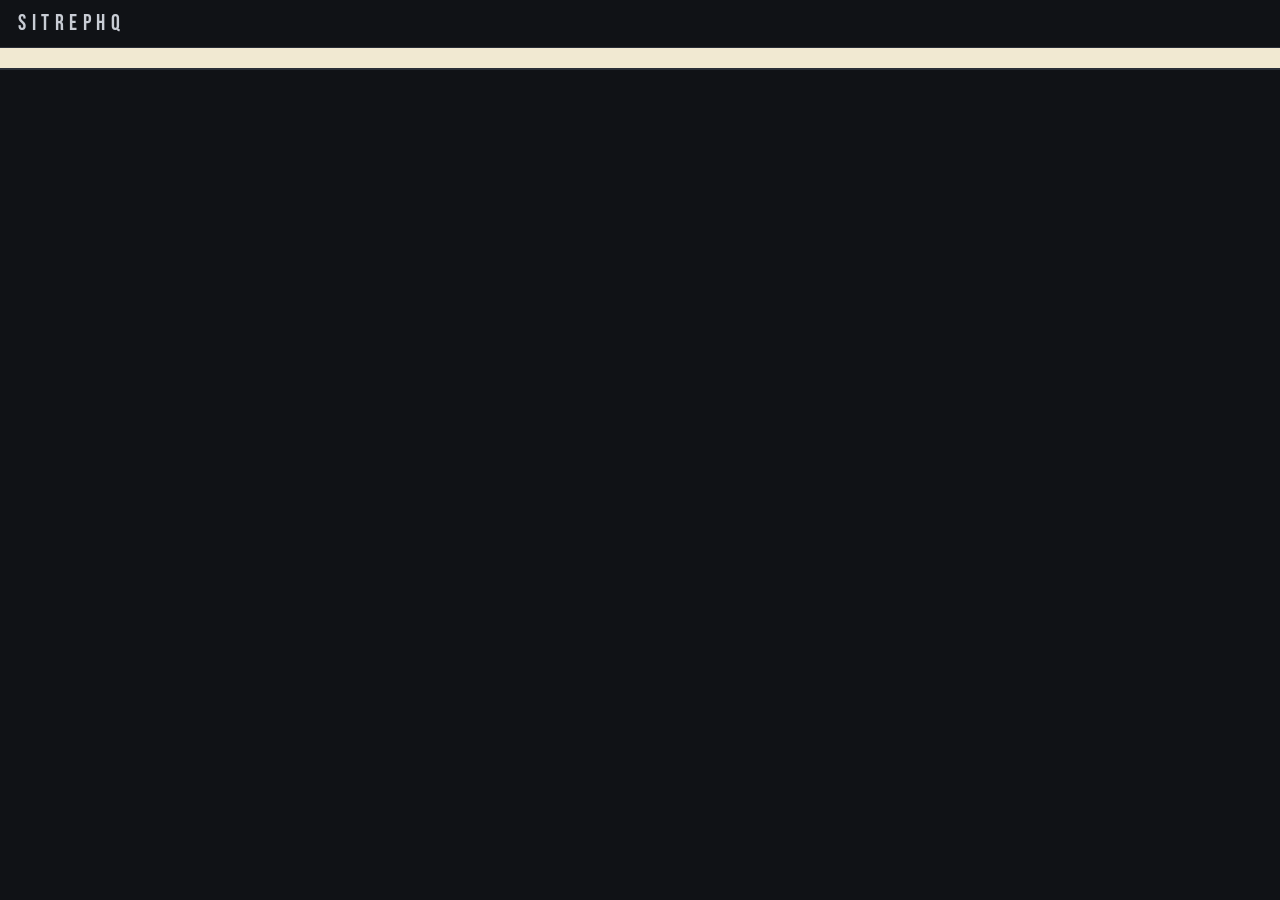
==== sitrep/static/index.html @ a3bd5f13 "workspace: sitrep + sitrep-agent members, crate renamed sitrep" ====
<!doctype html>
<html lang="en">
<head>
    <meta charset="utf-8">
    <meta name="viewport" content="width=device-width, intial-scale=1">
    <title>SITREP</title>
    <link rel="stylesheet" href="styles.css?v=1">
</head>
<body>
    <header id="masthead">SITREPHQ</header>
    <status-strip id="strip"></status-strip>
    <main id="panes"></main>
    <script src="components.js?v=1" type="module"></script>
</body>
</html>
---- sitrep/static/styles.css ----
:root {
    /* BOOTS ON THE GROUND */
    --bg: #101216;                      /* THE DESK - NEAR-BLACK */
    --surface: #f1e9d2;                 /* THE PAGE - PARCHMENT */
    --surface-under: #e2d7b8;           /* INACTIVE TABBED SHEETS */
    --border: #2a2e37;                  /* DARK BORDERS */
    --rule: #c9bd9d;                    /* PARCHMENT BORDER HAIRLINES ON PAGE */

    /* INK ON SURFACES */
    --ink: #26231e;
    --ink-dim: #6b6455;

    /* TEXT ON BACKGROUND */
    --text: #c8ccd4;
    --text-dim: #7d838f;

    /* ACCENTS */
    --accent: #00308f;                  /* USAF BLUE f/SURFACE */
    --accent-bright: #5d8aa8;           /* USAF AIR SUPERIORITY BLUE f/DARK ONLY*/

    /* STATE - STAMPED STATUS */
    --state-ok: #1e6b34;
    --state-idle: #6c7350;
    --state-run: #00308f;
    --state-ghost: #8a6d1f;
    --state-bad: #9b1c1c;

    /* TYPOGRAPHY */
    --font-display: 'Bebas Neue', sans-serif;
    --font-mono: 'Libertinus Mono', monospace;

    /* STRUCTURE */
    --pill-radius: 3px;
    --pane-height: 420px;
    --pane-render-width: 1280px;
    --tab-stagger: 14px;
}

* { box-sizing: border-box; }

@font-face {
    font-family: 'Bebas Neue';
    src: url('fonts/bebas-neue-v16-latin-regular.woff2') format('woff2');
    font-display: swap;
}

@font-face {
    font-family: "Libertinus Mono";
    src: url('fonts/libertinus-mono-v1-latin-regular.woff2') format('woff2');
    font-display: swap;
}

body {
    margin: 0;
    background: var(--bg);
    color: var(--text);
    font-family: var(--font-mono);
    font-size: 15px;
    text-indent: 0.15rem;
    letter-spacing: 0.1em;
}

#masthead {
    padding: 10px 16px;
    border-bottom: 1px solid var(--border);
    font-family: var(--font-display);
    font-size: 22px;
    letter-spacing: 0.25em;
}

#panes {
    display: grid;
    grid-template-columns: repeat(auto-fit, minmax(480px, 1fr));
    gap: 12px;
    padding: 12px;
    border-top: 1px solid var(--border);
}

#strip {
    display: flex;
    flex-wrap: wrap;
    gap: 10px;
    padding: 10px 12px;
    background: var(--surface);
    border-bottom: 1px solid var(--border);
}

#strip .zone {
    display: flex;
    flex-wrap: wrap;
    align-items: center;
    gap: 6px;
    padding: 2px 8px 2px 2px;
    border: 1px solid var(--rule);
    border-radius: var(--pill-radius);
}

#strip .zone > .zlabel {
    font-family: var(--font-display);
    font-size: 13px;
    letter-spacing: 0.12em;
    color: var(--ink-dim);
    padding: 0 6px;
    border-right: 1px solid var(--rule);
}

#strip .pill {
    font-size: 12px;
    line-height: 1;
    padding: 4px 7px;
    border-radius: var(--pill-radius);
    color: var(--surface);
    background: var(--state-ghost);
    white-space: nowrap;
}

#strip .pill.ok     { background: var(--state-ok); }
#strip .pill.idle   { background: var(--state-idle); }
#strip .pill.run    { background: var(--state-run); }
#strip .pill.bad    { background: var(--state-bad); }
#strip .pill.ghost  { 
    background: transparent; 
    color: var(--state-ghost);
    border: 1px dashed var(--state-ghost);
}

#strip .zone.down { border-color: var(--state-bad); }
#strip .zone.down > .zlabel { color: var(--state-bad); }

sitrep-pane {
    display: block;
    background: var(--surface);
    border: 1px solid var(--border);
    overflow: hidden;
}

sitrep-pane .bar {
    display: flex;
    justify-content: space-between;
    padding: 6px 10px;
    border-bottom: 1px solid var(--border);
    color: var(--ink-dim);
    font-family: var(--font-display);
    font-size: 15px;
    text-transform: uppercase;
    letter-spacing: 0.15em;
}

sitrep-pane .bar span {
    font-family: var(--font-display);
    font-size: 15px;
    letter-spacing: 0.15em;
}

sitrep-pane .bar button {
    background: none;
    border: none;
    color: var(--ink-dim);
    cursor: pointer;
    font: inherit;
}

sitrep-pane .frame-wrap {  position: relative; height: 420px; overflow: hidden; }
sitrep-pane iframe { border: 0; display: block; }
sitrep-pane[kind="term"] iframe { width: 100%; height: 100%; }
sitrep-pane[kind="site"] iframe {
    width: var(--pane-render-width);
    height: calc(420px / var(--scale, 1));
    transform: scale(var(--scale, 1));
    transform-origin: top left;
}
sitrep-pane .veil {
    position: absolute;
    inset: 0;
    display: none;
    place-items: center;
    padding: 16px;
    text-align: center;
    color: var(--ink-dim);
    font-size: 13px;
    background: var(--surface);
}
sitrep-pane.dead .veil { display: grid; }
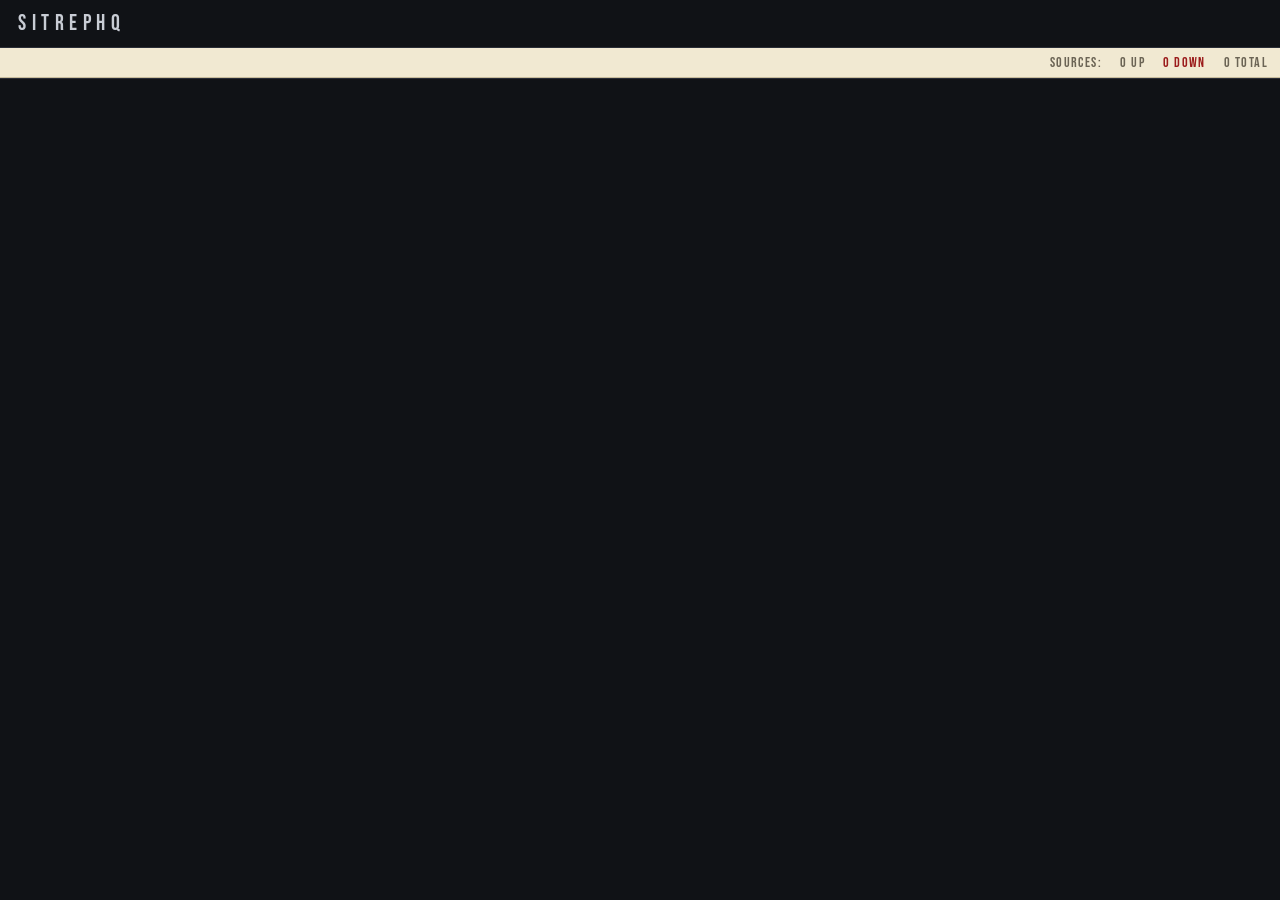
==== commit f1884f83: "tab sources schema, validation cross-check, tests" ====
--- a/sitrep/static/index.html
+++ b/sitrep/static/index.html
@@ -9,7 +9,10 @@
 <body>
     <header id="masthead">SITREPHQ</header>
     <status-strip id="strip"></status-strip>
-    <main id="panes"></main>
+    <div id="view">
+        <main id="panes"></main>
+        <nav id="rail"></nav>
+    </div>
     <script src="components.js?v=1" type="module"></script>
 </body>
 </html>
--- a/sitrep/static/styles.css
+++ b/sitrep/static/styles.css
@@ -11,6 +11,7 @@
     --ink-dim: #6b6455;
 
     /* TEXT ON BACKGROUND */
+    --pill-text: #f1e9d2;
     --text: #c8ccd4;
     --text-dim: #7d838f;
 
@@ -68,61 +69,72 @@
     letter-spacing: 0.25em;
 }
 
-#panes {
-    display: grid;
-    grid-template-columns: repeat(auto-fit, minmax(480px, 1fr));
-    gap: 12px;
-    padding: 12px;
-    border-top: 1px solid var(--border);
-}
-
-#strip {
+#view { display: flex; align-items: flex-start }
+#panes { flex: 1; }
+
+#rail {
     display: flex;
-    flex-wrap: wrap;
-    gap: 10px;
-    padding: 10px 12px;
+    flex-direction: column;
+    gap: 6px;
+    padding: 12px 6px;
+    flex: 0 0 auto;
+}
+#rail .tab {
+    writing-mode: vertical-rl;
+    font-family: var(--font-display);
+    font-size: 14px;
+    letter-spacing: 0.15em;
+    padding: 12px 6px;
+    background: var(--surface-under);
+    color: var(--ink-dim);
+    border: 1px solid var(--rule);
+    border-radius: 0 var(--pill-radius) var(--pill-radius) 0;
+    cursor: pointer;
+    margin-top: calc(var(--tab-index) * var(--tab-stagger));   /* binder stagger */
+}
+#rail .tab.active {
     background: var(--surface);
-    border-bottom: 1px solid var(--border);
-}
-
-#strip .zone {
-    display: flex;
-    flex-wrap: wrap;
-    align-items: center;
-    gap: 6px;
-    padding: 2px 8px 2px 2px;
-    border: 1px solid var(--rule);
-    border-radius: var(--pill-radius);
-}
-
-#strip .zone > .zlabel {
-    font-family: var(--font-display);
-    font-size: 13px;
-    letter-spacing: 0.12em;
-    color: var(--ink-dim);
-    padding: 0 6px;
-    border-right: 1px solid var(--rule);
-}
+    color: var(--ink);
+    border-left: 3px solid var(--accent);
+}
+
+#strip { display: block; padding: 0; background: var(--surface); border-bottom: 1px solid var(--border); }
+
+.strip-totals {
+    display: flex; gap: 16px; justify-content: flex-end;
+    padding: 6px 12px; border-bottom: 1px solid var(--rule);
+    font-family: var(--font-display); font-size: 14px; letter-spacing: 0.1em;
+    color: var(--ink-dim);
+}
+.strip-totals .t-down { color: var(--state-bad); }
+.strip-totals .t-title { color: var(--ink-dim); letter-spacing: 0.1em; }
+
+.attention {
+    display: flex; flex-wrap: wrap; align-items: center; gap: 8px;
+    padding: 8px 12px; background: var(--surface-under);
+    border-bottom: 1px solid var(--rule);
+}
+.att-item { display: inline-flex; align-items: center; gap: 5px; }
+.att-zone { font-size: 11px; color: var(--ink-dim); }
+
+.zone { display: flex; align-items: baseline; gap: 10px; padding: 5px 12px; border-bottom: 1px solid var(--rule); }
+.zone:last-child { border-bottom: none; }
+.zhead { flex: 0 0 150px; display: flex; justify-content: space-between; align-items: baseline; }
+.zone .zlabel { font-family: var(--font-display); font-size: 13px; letter-spacing: 0.12em; color: var(--ink-dim); }
+.zone .zcount { font-size: 11px; color: var(--ink-dim); }
+.zone.down .zlabel, .zone.down .zcount { color: var(--state-bad); }
+.zbody { display: flex; flex-wrap: wrap; gap: 6px; flex: 1; }
 
 #strip .pill {
-    font-size: 12px;
-    line-height: 1;
-    padding: 4px 7px;
-    border-radius: var(--pill-radius);
-    color: var(--surface);
-    background: var(--state-ghost);
-    white-space: nowrap;
-}
-
-#strip .pill.ok     { background: var(--state-ok); }
-#strip .pill.idle   { background: var(--state-idle); }
-#strip .pill.run    { background: var(--state-run); }
-#strip .pill.bad    { background: var(--state-bad); }
-#strip .pill.ghost  { 
-    background: transparent; 
-    color: var(--state-ghost);
-    border: 1px dashed var(--state-ghost);
-}
+    font-size: 12px; line-height: 1; padding: 4px 7px;
+    border-radius: var(--pill-radius); color: var(--pill-text);
+    background: var(--state-ghost); white-space: nowrap;
+}
+#strip .pill.ok { background: var(--state-ok); }
+#strip .pill.idle { background: var(--state-idle); }
+#strip .pill.run { background: var(--state-run); }
+#strip .pill.bad { background: var(--state-bad); }
+#strip .pill.ghost { background: transparent; color: var(--state-ghost); border: 1px dashed var(--state-ghost); }
 
 #strip .zone.down { border-color: var(--state-bad); }
 #strip .zone.down > .zlabel { color: var(--state-bad); }
@@ -180,4 +192,20 @@
     font-size: 13px;
     background: var(--surface);
 }
-sitrep-pane.dead .veil { display: grid; }+sitrep-pane.dead .veil { display: grid; }
+
+.attn-label {
+    font-family: var(--font-display);
+    font-size: 13px;
+    letter-spacing: 0.14em;
+    color: var(--state-bad);
+    font-weight: 700;
+}
+
+.attention {
+    display: flex; flex-wrap: wrap; align-items: center; gap: 8px;
+    padding: 8px 12px;
+    background: var(--surface-under);
+    border-bottom: 1px solid var(--rule);
+    border-left: 3px solid var(--state-bad);
+}
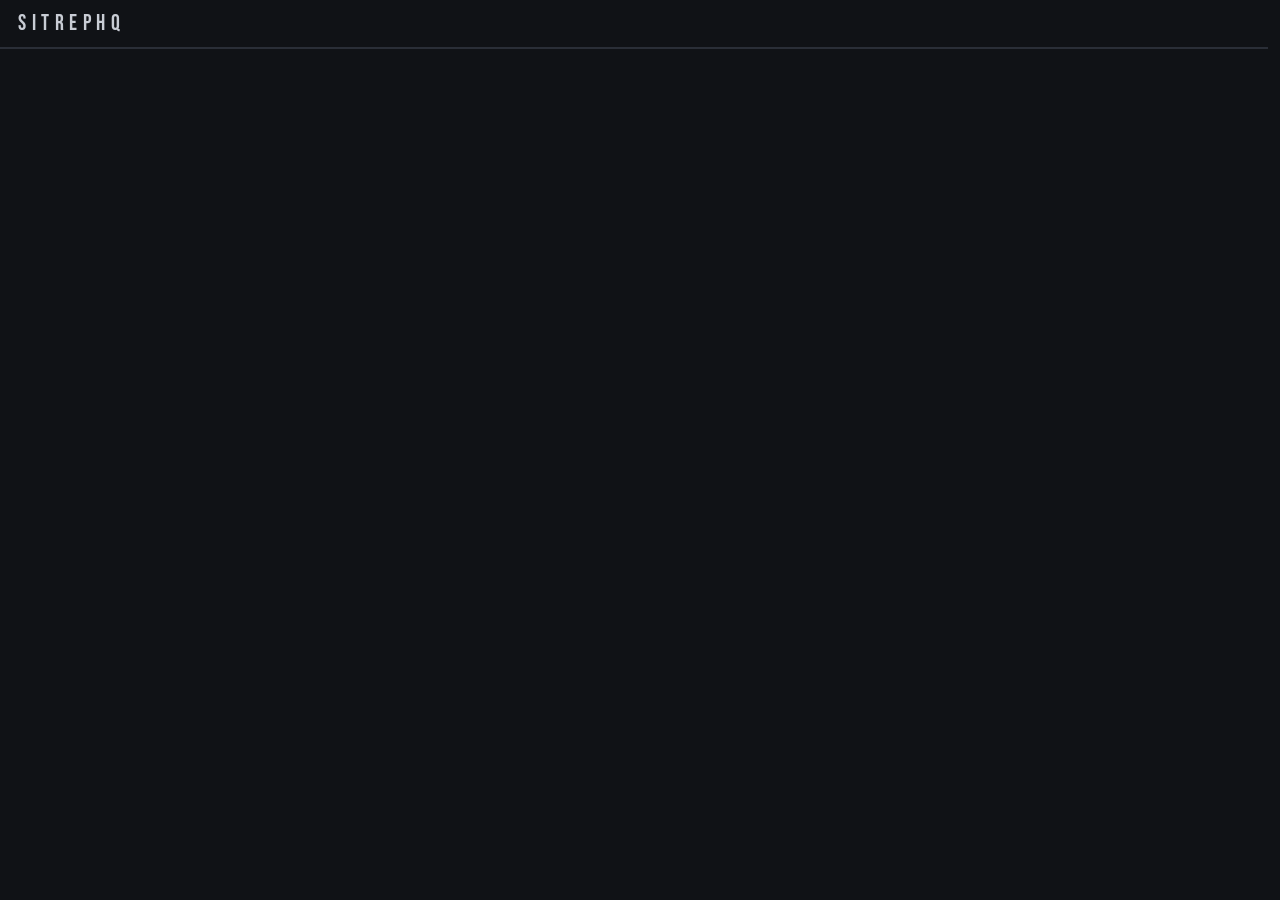
==== commit b18a5a10: "tab redesign: per-tab views, global attention, full height rail" ====
--- a/sitrep/static/index.html
+++ b/sitrep/static/index.html
@@ -4,15 +4,18 @@
     <meta charset="utf-8">
     <meta name="viewport" content="width=device-width, intial-scale=1">
     <title>SITREP</title>
-    <link rel="stylesheet" href="styles.css?v=1">
+    <link rel="stylesheet" href="styles.css?v=2">
 </head>
 <body>
-    <header id="masthead">SITREPHQ</header>
-    <status-strip id="strip"></status-strip>
-    <div id="view">
+<div id="page">
+    <div id="column">
+        <header id="masthead">SITREPHQ</header>
+        <attention-bar id="attention"></attention-bar>
+        <status-strip id="strip"></status-strip>
         <main id="panes"></main>
-        <nav id="rail"></nav>
     </div>
-    <script src="components.js?v=1" type="module"></script>
+    <nav id="rail"></nav>
+</div>
+<script src="components.js?v=N" type="module"></script>
 </body>
 </html>
--- a/sitrep/static/styles.css
+++ b/sitrep/static/styles.css
@@ -69,16 +69,11 @@
     letter-spacing: 0.25em;
 }
 
-#view { display: flex; align-items: flex-start }
+#page { display: flex; min-height: 100vh; align-items: stretch; }
 #panes { flex: 1; }
-
-#rail {
-    display: flex;
-    flex-direction: column;
-    gap: 6px;
-    padding: 12px 6px;
-    flex: 0 0 auto;
-}
+#column { flex: 1; min-width: 0; display: flex; flex-direction: column; }
+#rail { flex: 0 0 auto; display: flex; flex-direction: column; gap: 6px; padding: 12px 6px; }
+
 #rail .tab {
     writing-mode: vertical-rl;
     font-family: var(--font-display);
@@ -125,16 +120,16 @@
 .zone.down .zlabel, .zone.down .zcount { color: var(--state-bad); }
 .zbody { display: flex; flex-wrap: wrap; gap: 6px; flex: 1; }
 
-#strip .pill {
+.pill {
     font-size: 12px; line-height: 1; padding: 4px 7px;
     border-radius: var(--pill-radius); color: var(--pill-text);
     background: var(--state-ghost); white-space: nowrap;
 }
-#strip .pill.ok { background: var(--state-ok); }
-#strip .pill.idle { background: var(--state-idle); }
-#strip .pill.run { background: var(--state-run); }
-#strip .pill.bad { background: var(--state-bad); }
-#strip .pill.ghost { background: transparent; color: var(--state-ghost); border: 1px dashed var(--state-ghost); }
+.pill.ok { background: var(--state-ok); }
+.pill.idle { background: var(--state-idle); }
+.pill.run { background: var(--state-run); }
+.pill.bad { background: var(--state-bad); }
+.pill.ghost { background: transparent; color: var(--state-ghost); border: 1px dashed var(--state-ghost); }
 
 #strip .zone.down { border-color: var(--state-bad); }
 #strip .zone.down > .zlabel { color: var(--state-bad); }
@@ -208,4 +203,7 @@
     background: var(--surface-under);
     border-bottom: 1px solid var(--rule);
     border-left: 3px solid var(--state-bad);
-}+}
+
+.att-tab { font-size: 10px; color: var(--accent); cursor: pointer; letter-spacing: 0.1em; margin-left: 4px; }
+.att-tab:hover { text-decoration: underline; }
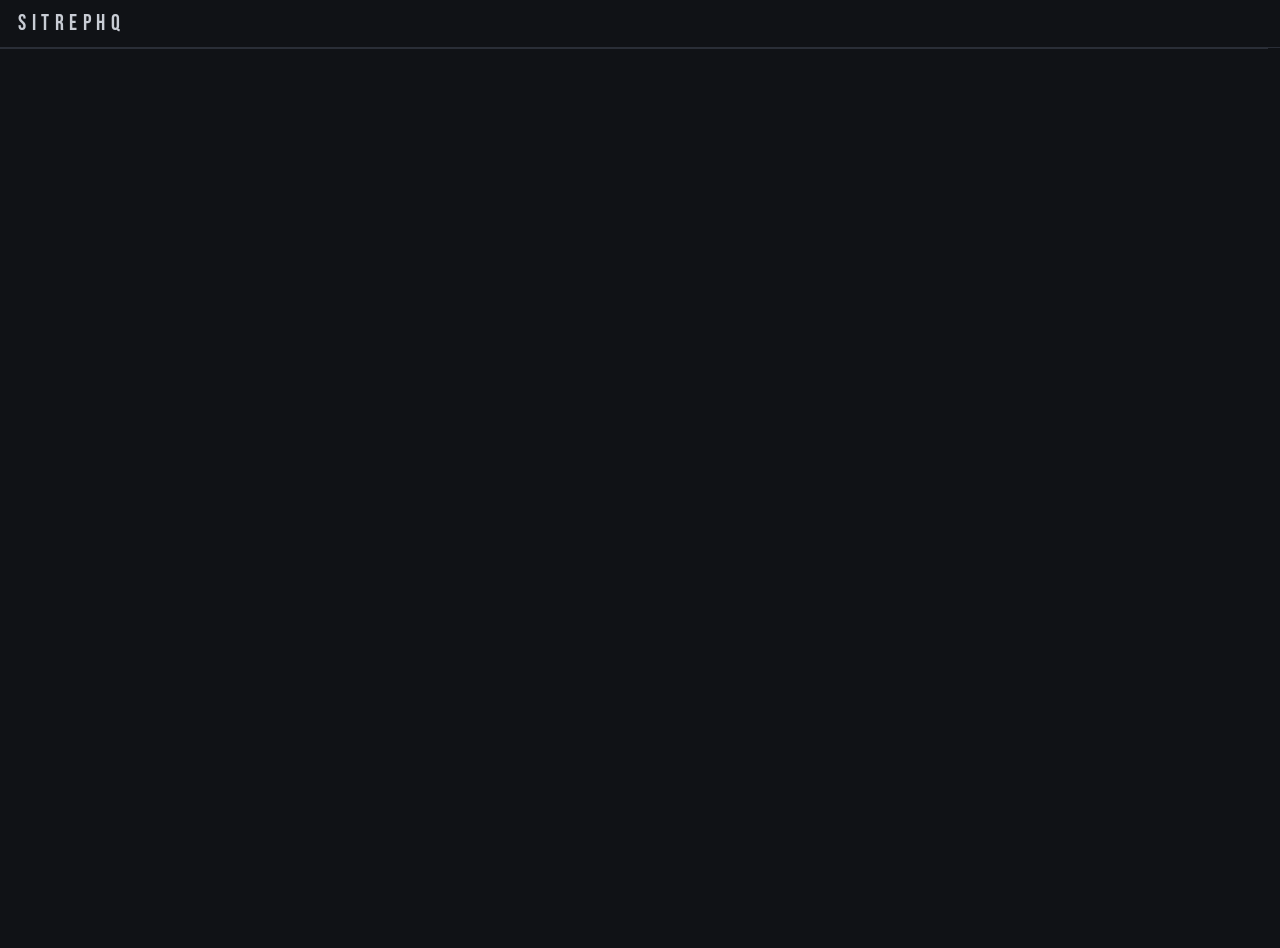
==== commit a830f47d: "masthead above rail" ====
--- a/sitrep/static/index.html
+++ b/sitrep/static/index.html
@@ -7,15 +7,15 @@
     <link rel="stylesheet" href="styles.css?v=2">
 </head>
 <body>
+<header id="masthead">SITREPHQ</header>
 <div id="page">
     <div id="column">
-        <header id="masthead">SITREPHQ</header>
         <attention-bar id="attention"></attention-bar>
         <status-strip id="strip"></status-strip>
         <main id="panes"></main>
     </div>
     <nav id="rail"></nav>
 </div>
-<script src="components.js?v=N" type="module"></script>
+<script src="components.js?v=2" type="module"></script>
 </body>
 </html>
